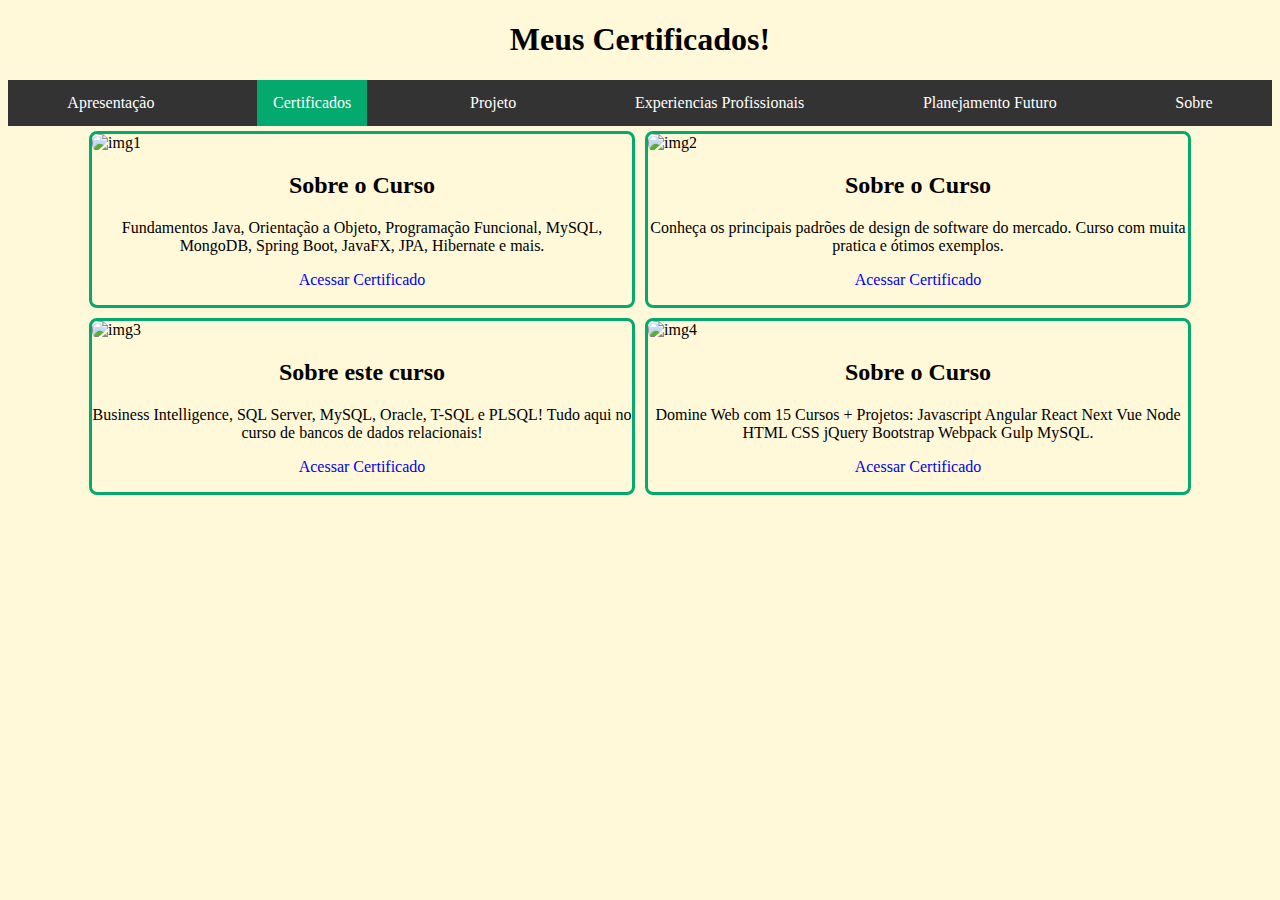
==== certificados/certificado.html @ 1deede3e "Finalizado a pagina de certificados" ====
<!DOCTYPE html>
<html lang="pt-br">

<head>
    <meta charset="UTF-8">
    <meta http-equiv="X-UA-Compatible" content="IE=edge">
    <meta name="viewport" content="width=device-width, initial-scale=1.0">
    <link rel="stylesheet" href="./certificado.css">
    <title>Certificados</title>
</head>

<body>
    <div id="title">
        <h1>Meus Certificados!</h1>
    </div>

    <nav id="navbar">
        <ul>
            <li><a href="../index.html">Apresentação</a></li>
            <li><a class="active" href="./certificado.html">Certificados</a></li>
            <li><a href="">Projeto</a></li>
            <li><a href="">Experiencias Profissionais</a></li>
            <li><a href="">Planejamento Futuro</a></li>
            <li><a href="">Sobre</a></li>
        </ul>
    </nav>
    <div class="certificados">
        <div class="container-certificado">
            <img src="./img-certificado/java-leonardo.jpg" alt="img1" class="certificados-img">
            <div class="informacoes-certificado">
                <p>
                    <h2>Sobre o Curso</h2>
                    Fundamentos Java, Orientação a Objeto, Programação Funcional, MySQL, MongoDB, Spring Boot, JavaFX, JPA, Hibernate e mais.
                </p>
                <a class="btn-informacoes" href="https://www.udemy.com/certificate/UC-11d4d663-2cd6-497f-adb2-b9daa602fbef/">Acessar Certificado</a></p>
            </div>
        </div>

        <div class="container-certificado">
            <img src="./img-certificado/padros-de-projetos-java-leonardo.jpg" alt="img2" class="certificados-img">
            <div class="informacoes-certificado">
                <p>
                    <h2>Sobre o Curso</h2>
                    Conheça os principais padrões de design de software do mercado. Curso com muita pratica e ótimos exemplos.
                </p>
                <p style="text-align: center;"><a class="btn btn-default" href="https://www.udemy.com/certificate/UC-2ac3a305-f2eb-41da-a827-46c1611a4d2e/">Acessar Certificado</a></p>
            </div>
        </div>
        <div class="container-certificado">
            <img src="./img-certificado/sql-felipe.jpg" alt="img3" class="certificados-img">
            <div class="informacoes-certificado">
                <p>
                    <h2>Sobre este curso</h2>
                    Business Intelligence, SQL Server, MySQL, Oracle, T-SQL e PLSQL! Tudo aqui no curso de bancos de dados relacionais!
                </p>
                <p style="text-align: center;"><a class="btn btn-default" href="https://www.udemy.com/certificate/UC-740d0ec3-69a4-4f5b-bb75-ba34fbda05e5/">Acessar Certificado</a></p>
            </div>
        </div>
        <div class="container-certificado">
            <img src="./img-certificado/web-leonardo.jpg" alt="img4" class="certificados-img">
            <div class="informacoes-certificado">
                <p>
                    <h2>Sobre o Curso</h2>
                    Domine Web com 15 Cursos + Projetos: Javascript Angular React Next Vue Node HTML CSS jQuery Bootstrap Webpack Gulp MySQL.
                </p>
                <p style="text-align: center;"><a class="btn btn-default" href="https://www.udemy.com/certificate/UC-0cd92bb3-c162-4cea-bba7-8c32234096ce/">Acessar Certificado</a></p>
            </div>
        </div>
    </div>
</body>

</html>
---- certificados/certificado.css ----
body{
    background-color:rgb(255, 248, 217);
}

a {
    text-decoration: none;
}

#title{
    text-align: center;
    font-family: Georgia, serif;
}

#navbar ul{
    list-style-type: none;
    margin: 0;
    padding: 0;
    overflow: hidden;
    background-color: #333;
    display: flex;
    justify-content: space-around;
}

#navbar li{
    float: left;
}

#navbar li a {
    display: block;
    color: white;
    text-align: center;
    padding: 14px 16px;
    text-decoration: none;
    font-family: Georgia, serif;
}

#navbar li a:hover:not(.active) {
    background-color: #111;
}
  
.active {
    background-color: #04AA6D;
}

#informacoes {
    display: flex;
    justify-content: center;
    align-items: center;
    font-family: Georgia, serif;
}

#informacoes .perfil{
    align-items: flex-start;
    margin: 15px;
    list-style-type: 0;
    border-radius: 5px;
    width: 200px;
}

#informacoes .texto1 {
    text-align: center;
    margin-left: 50px;
    font-size: 25px;
    display: flex;
    justify-content: center;
    align-items: center;
}

#informacoes .linkedIn {
    margin: 5px;
    text-decoration: none;
    width: 145px;
}

#informacoes .whatsapp {
    margin: 5px;
    text-decoration: none;
    width: 150px;
}

#informacoes .github{
    margin: 5px;
    text-decoration: none;
    width: 145px;
}

#informacoes2 {
    font-family: Georgia, serif;
    font-size: 20px;
    text-align: center;
    margin: 0vh 15vh 10vh 15vh;
}
.certificados{
    display: flex;
    flex-wrap: wrap;
    align-content: space-between;
    justify-content: center;
}

.container-certificado{
    margin: 5px;
    border: 3px solid #04AA6D;
    border-radius: 8px;
}

.certificados-img {
    border-radius: 8px;
    height: 400px;
}

.informacoes-certificado{
    width: 540px;
    text-align: center;
}

.btn-informacoes {
    display: flex;
    justify-content: center;
}
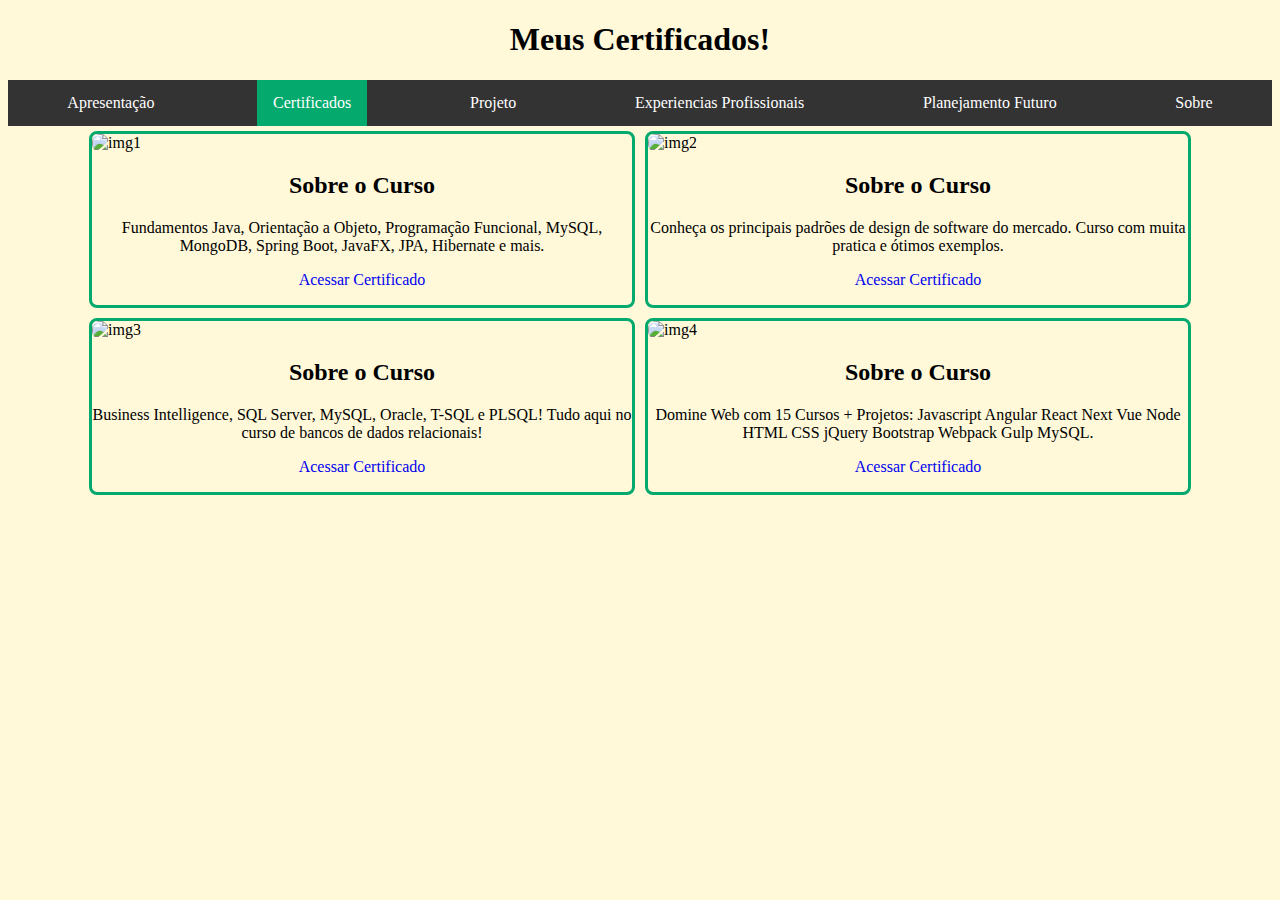
==== commit 7dcb69ae: "correcao na frase Sobre o Curso" ====
--- a/certificados/certificado.html
+++ b/certificados/certificado.html
@@ -19,7 +19,7 @@
             <li><a href="../index.html">Apresentação</a></li>
             <li><a class="active" href="./certificado.html">Certificados</a></li>
             <li><a href="">Projeto</a></li>
-            <li><a href="">Experiencias Profissionais</a></li>
+            <li><a href="../experienciaProfissional/expProfissional.html">Experiencias Profissionais</a></li>
             <li><a href="">Planejamento Futuro</a></li>
             <li><a href="">Sobre</a></li>
         </ul>
@@ -50,7 +50,7 @@
             <img src="./img-certificado/sql-felipe.jpg" alt="img3" class="certificados-img">
             <div class="informacoes-certificado">
                 <p>
-                    <h2>Sobre este curso</h2>
+                    <h2>Sobre o Curso</h2>
                     Business Intelligence, SQL Server, MySQL, Oracle, T-SQL e PLSQL! Tudo aqui no curso de bancos de dados relacionais!
                 </p>
                 <p style="text-align: center;"><a class="btn btn-default" href="https://www.udemy.com/certificate/UC-740d0ec3-69a4-4f5b-bb75-ba34fbda05e5/">Acessar Certificado</a></p>
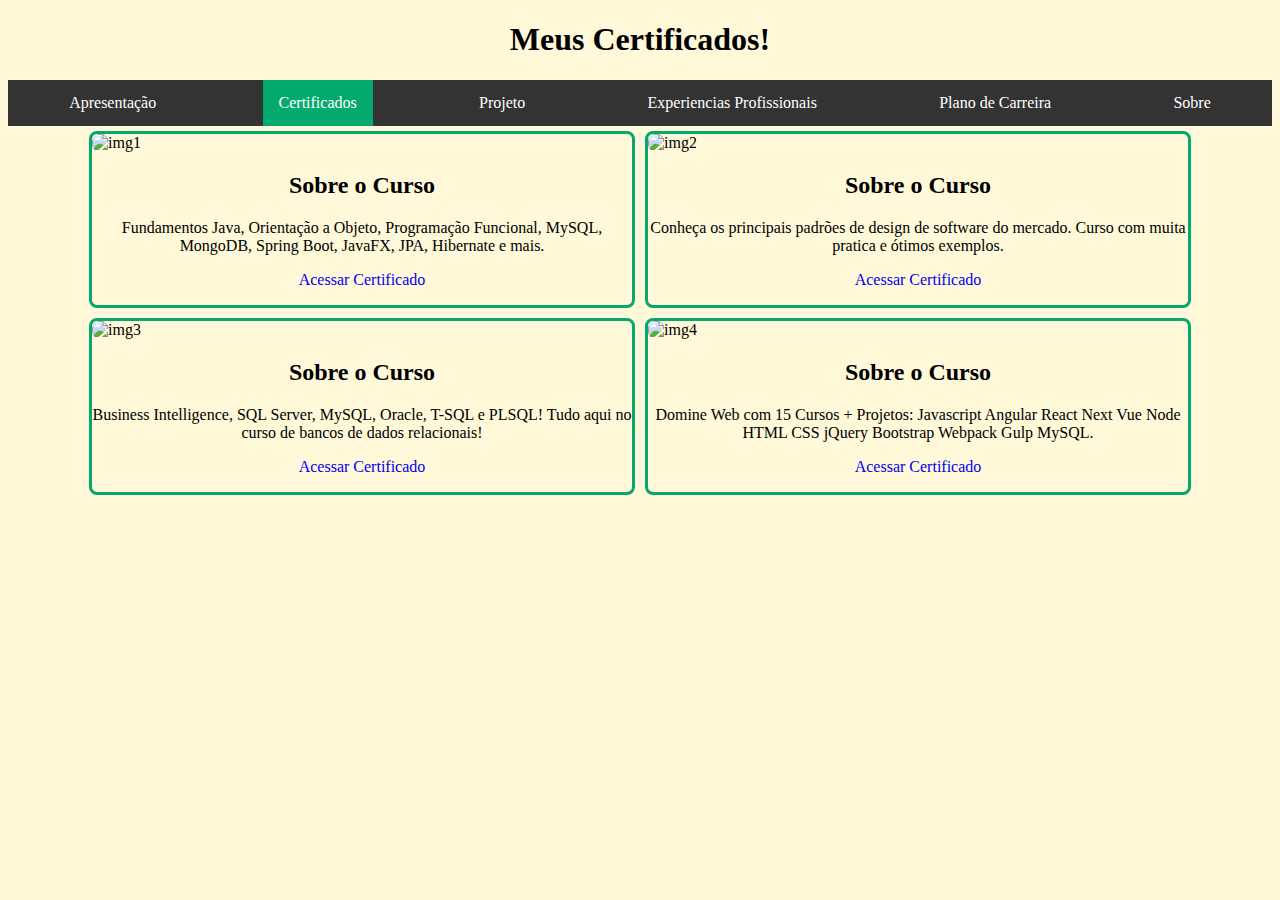
==== commit fc12d2b8: "modificado a pagina de planejamento futuro para plano de carreira" ====
--- a/certificados/certificado.html
+++ b/certificados/certificado.html
@@ -17,11 +17,11 @@
     <nav id="navbar">
         <ul>
             <li><a href="../index.html">Apresentação</a></li>
-            <li><a class="active" href="./certificado.html">Certificados</a></li>
-            <li><a href="">Projeto</a></li>
+            <li><a class="active" href="certificado.html">Certificados</a></li>
+            <li><a href="../projetos/projetos.html">Projeto</a></li>
             <li><a href="../experienciaProfissional/expProfissional.html">Experiencias Profissionais</a></li>
-            <li><a href="">Planejamento Futuro</a></li>
-            <li><a href="">Sobre</a></li>
+            <li><a href="../planejamentoFuturo/planejamento.html">Plano de Carreira</a></li>
+            <li><a href="../sobre/sobre.html">Sobre</a></li>
         </ul>
     </nav>
     <div class="certificados">
